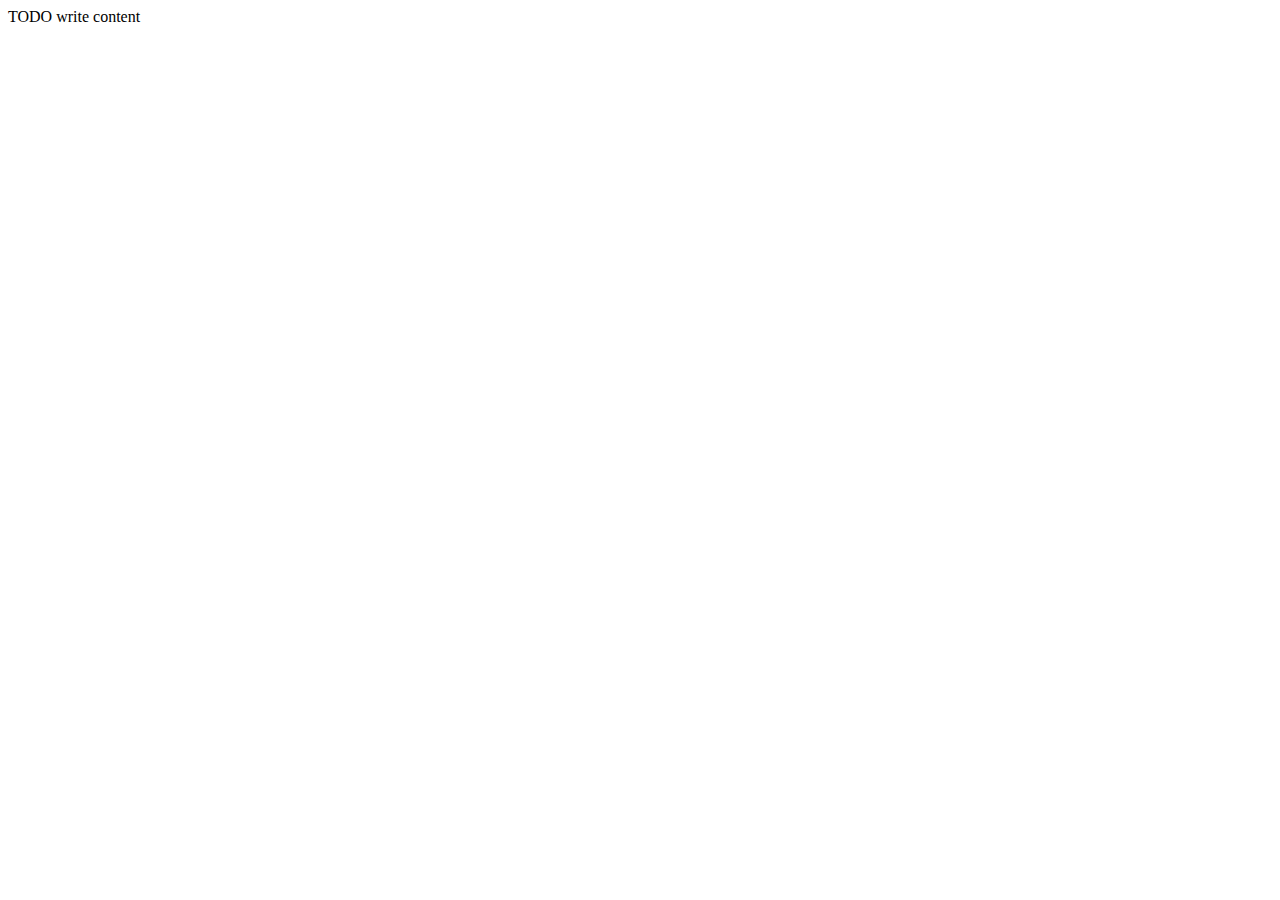
==== new.html @ f917240e "first page" ====
<!DOCTYPE html>
<!--
To change this license header, choose License Headers in Project Properties.
To change this template file, choose Tools | Templates
and open the template in the editor.
-->
<html>
    <head>
        <title>TODO supply a title</title>
        <meta charset="UTF-8">
        <meta name="viewport" content="width=device-width, initial-scale=1.0">
    </head>
    <body>
        <div>TODO write content</div>
    </body>
</html>
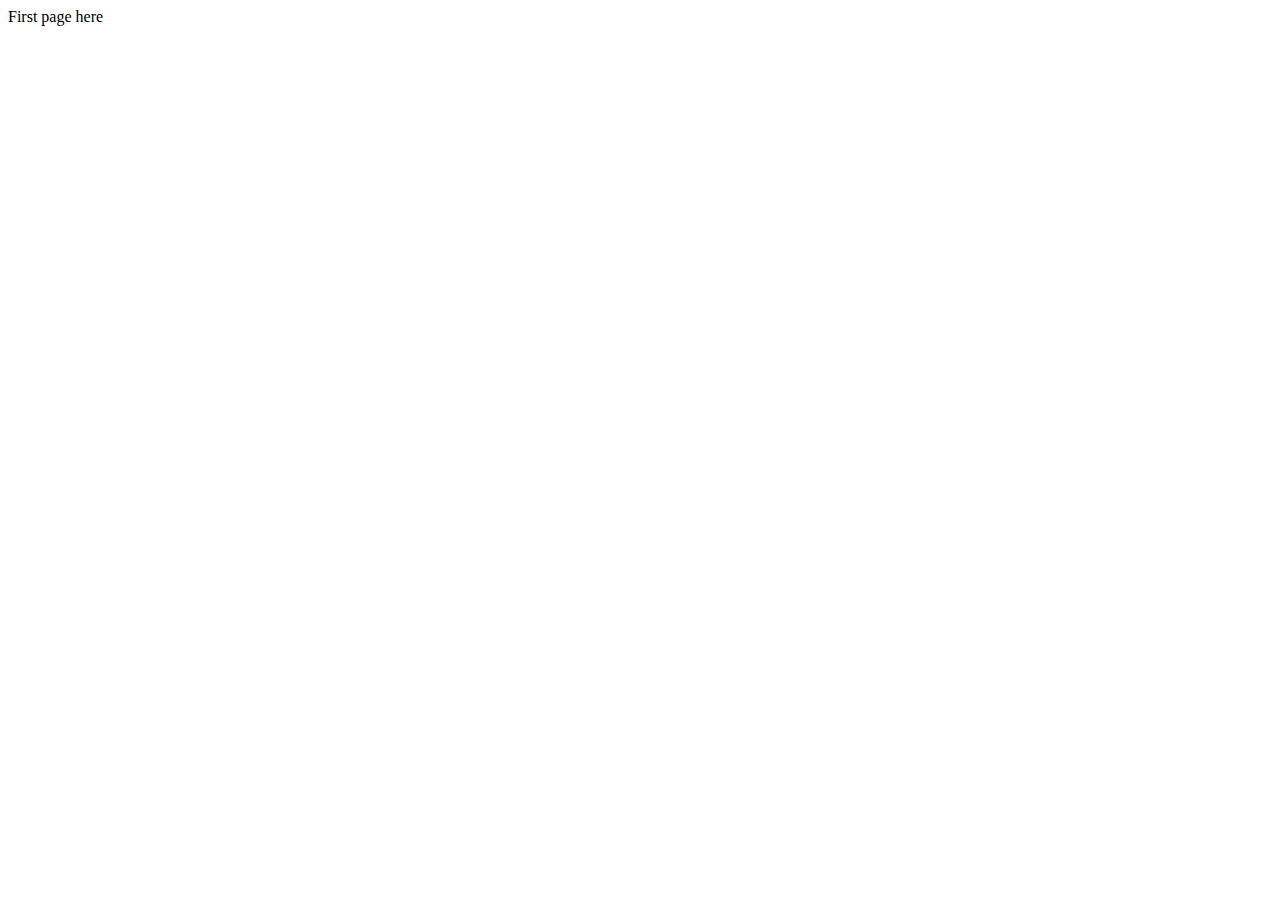
==== commit 0a8cab26: "first page" ====
--- a/new.html
+++ b/new.html
@@ -11,6 +11,6 @@
         <meta name="viewport" content="width=device-width, initial-scale=1.0">
     </head>
     <body>
-        <div>TODO write content</div>
+        <div>First page here</div>
     </body>
 </html>
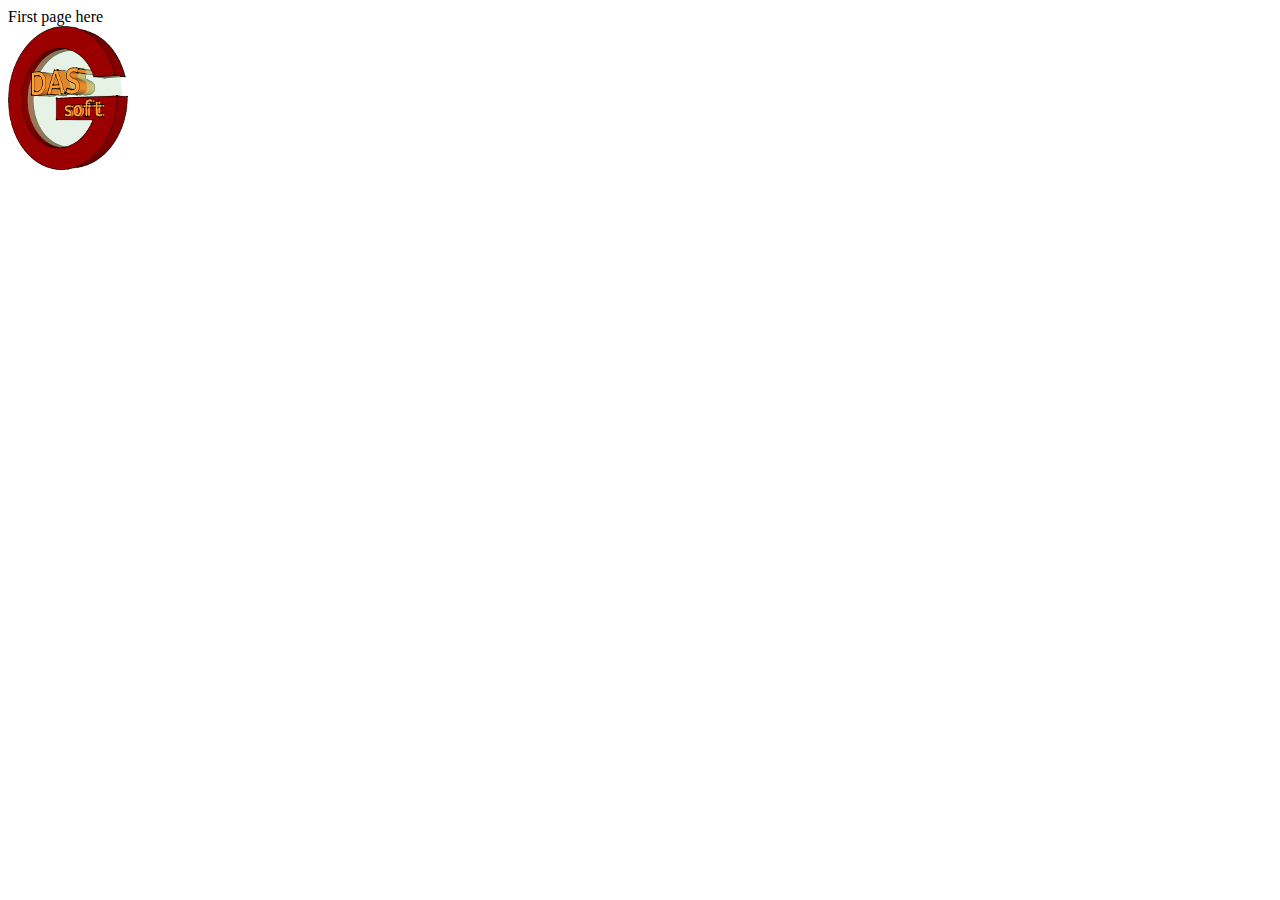
==== commit 8401fa01: "first page" ====
--- a/new.html
+++ b/new.html
@@ -11,6 +11,8 @@
         <meta name="viewport" content="width=device-width, initial-scale=1.0">
     </head>
     <body>
-        <div>First page here</div>
+        <div class="centeredText">First page here<br/>
+            <img src="images/dasG.png">
+        </div>
     </body>
 </html>
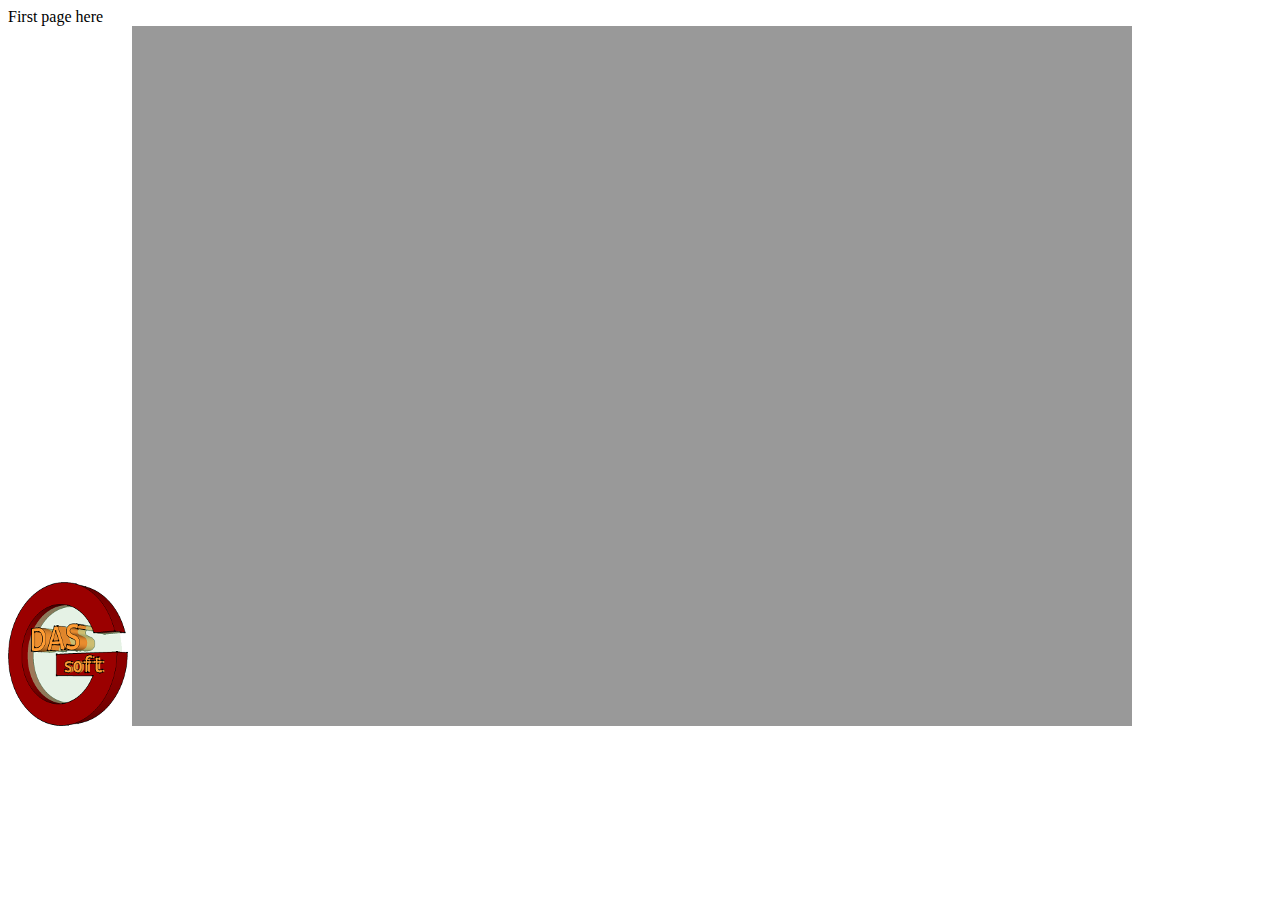
==== commit 5914e416: "first page" ====
--- a/new.html
+++ b/new.html
@@ -13,6 +13,7 @@
     <body>
         <div class="centeredText">First page here<br/>
             <img src="images/dasG.png">
+            <canvas width="1000" height="700" style="background: #999"></canvas>
         </div>
     </body>
 </html>
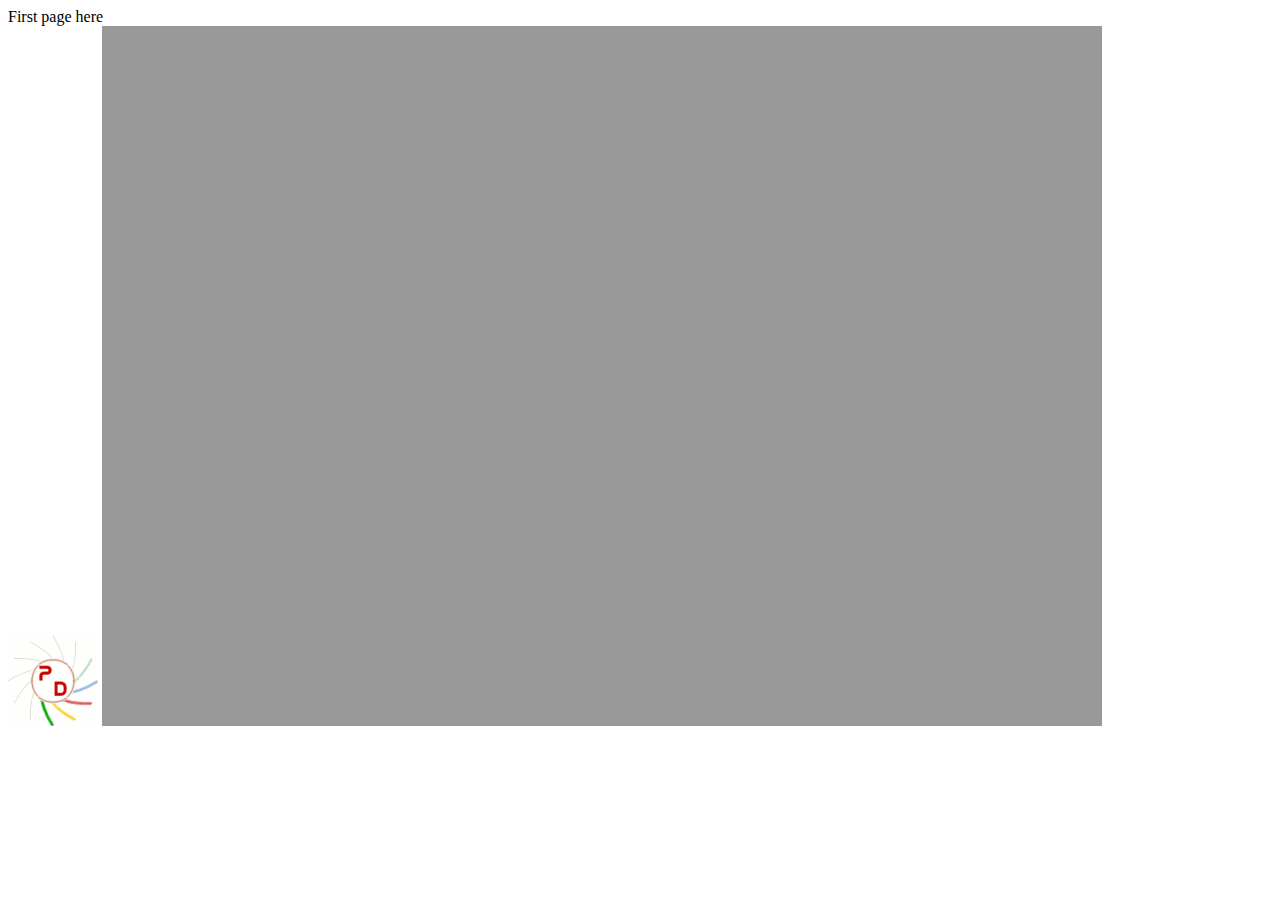
==== commit f00ca7f3: "first page" ====
--- a/new.html
+++ b/new.html
@@ -12,7 +12,7 @@
     </head>
     <body>
         <div class="centeredText">First page here<br/>
-            <img src="images/dasG.png">
+            <img src="images/loading.gif">
             <canvas width="1000" height="700" style="background: #999"></canvas>
         </div>
     </body>
